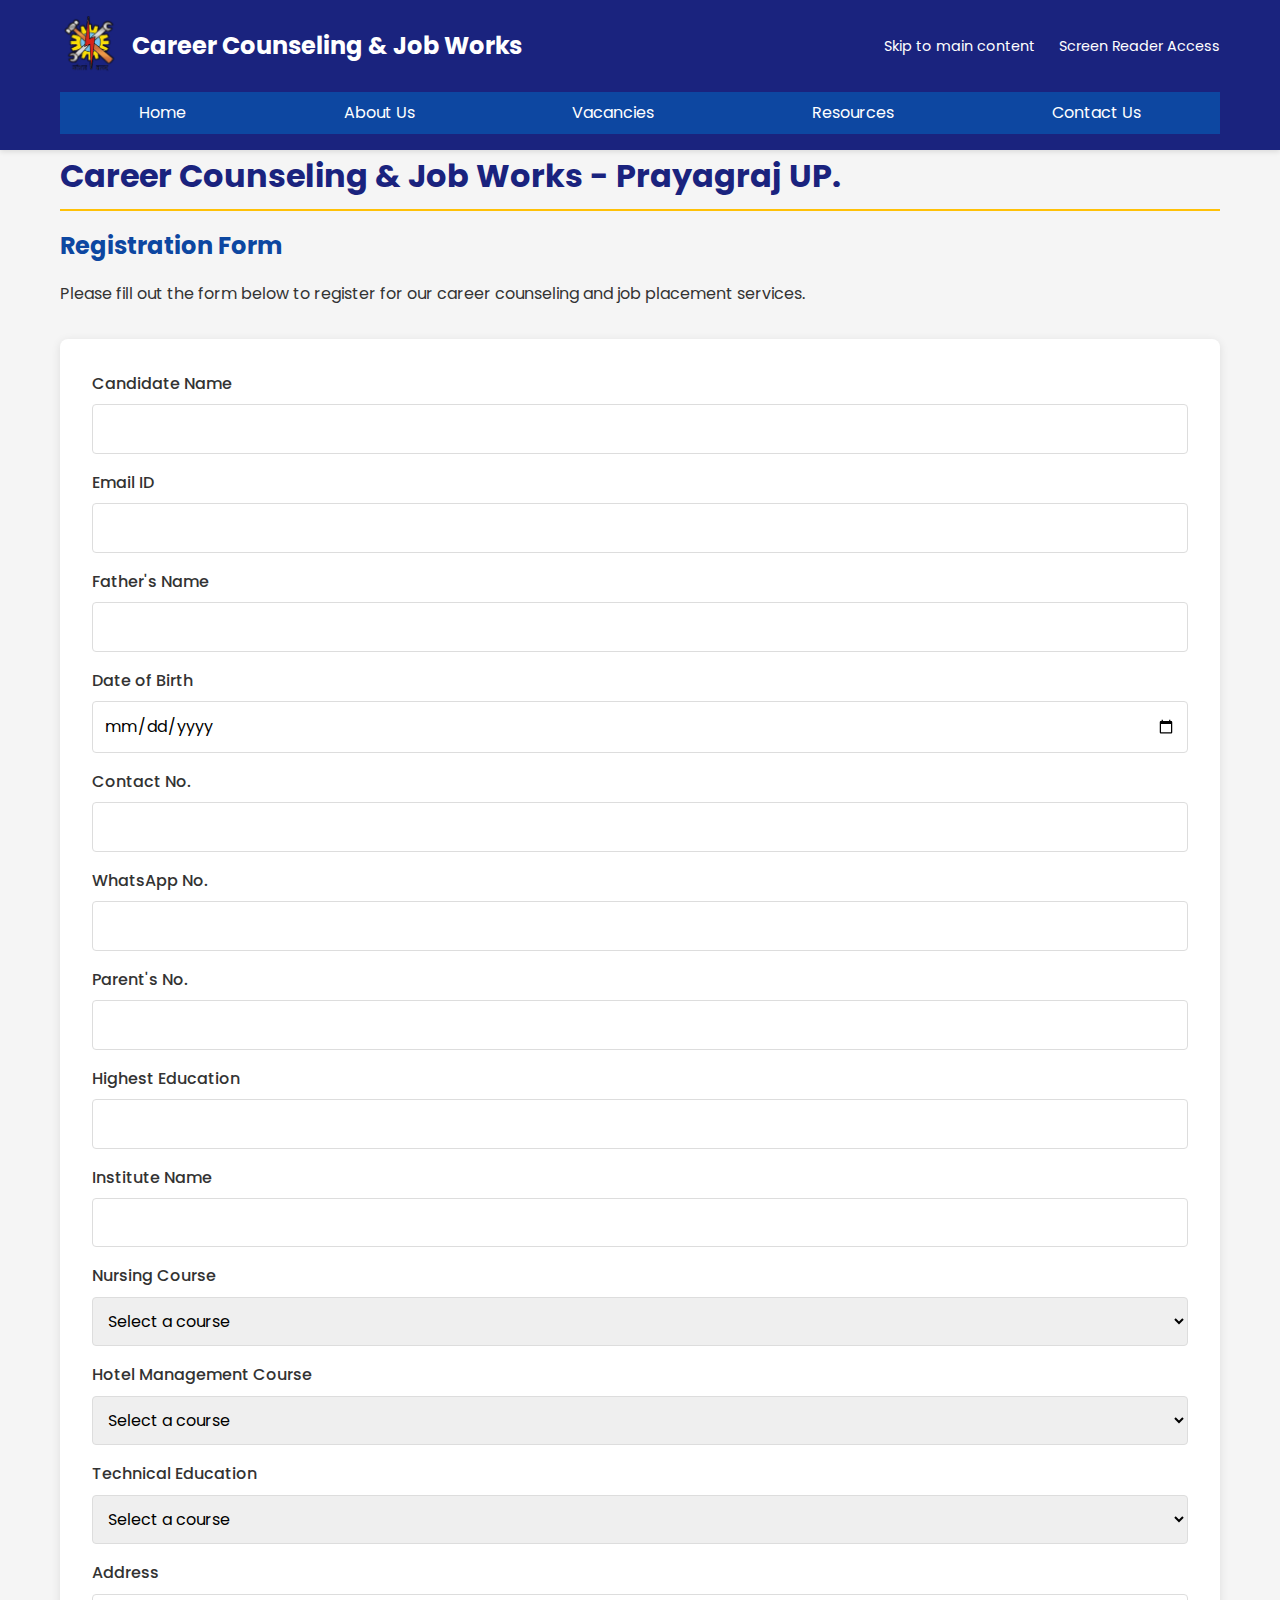
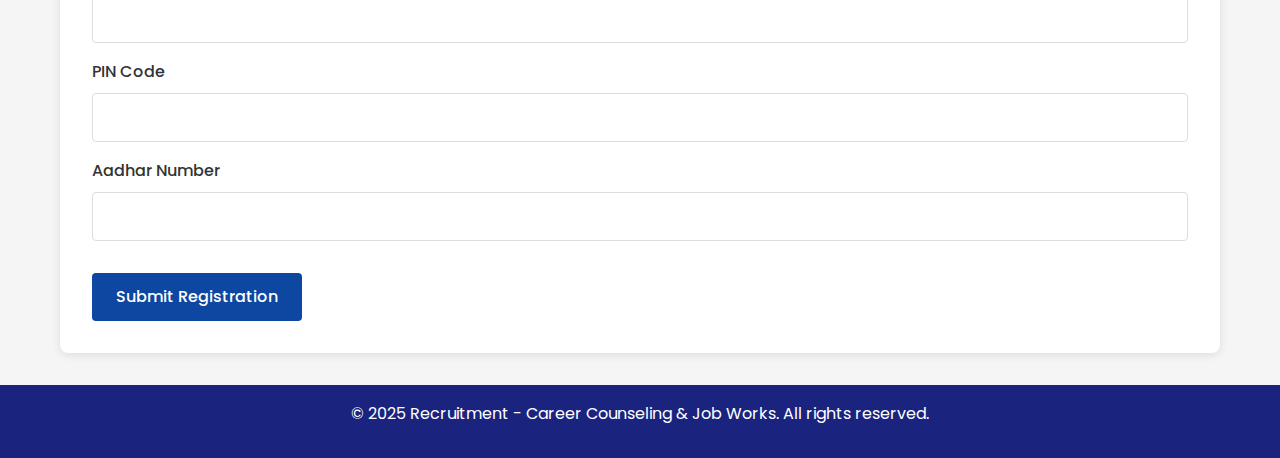
==== form.html @ 5cec350c "Initial commit" ====
<!DOCTYPE html>
<html lang="en">
<head>
    <meta charset="UTF-8">
    <meta name="viewport" content="width=device-width, initial-scale=1.0">
    <title>Recruitment - Career Counseling & Job Works</title>
    <link href="https://fonts.googleapis.com/css2?family=Poppins:wght@300;400;500;600;700&display=swap" rel="stylesheet">
    <style>
        :root {
            --primary-color: #1a237e;
            --secondary-color: #0d47a1;
            --accent-color: #ffc107;
            --text-color: #333333;
            --background-color: #f5f5f5;
        }
        * {
            margin: 0;
            padding: 0;
            box-sizing: border-box;
            font-family: 'Poppins', sans-serif;
        }
        body {
            background-color: var(--background-color);
            color: var(--text-color);
            line-height: 1.6;
        }
        .container {
            max-width: 1200px;
            margin: 0 auto;
            padding: 0 20px;
        }
        header {
            background-color: var(--primary-color);
            color: white;
            padding: 1rem 0;
            box-shadow: 0 2px 5px rgba(0,0,0,0.1);
        }
        .header-top {
            display: flex;
            justify-content: space-between;
            align-items: center;
            margin-bottom: 1rem;
        }
        .logo {
            font-size: 1.5rem;
            font-weight: bold;
            display: flex;
            align-items: center;
        }
        .logo img {
            height: 60px;
            margin-right: 10px;
        }
        .header-links a {
            color: white;
            text-decoration: none;
            margin-left: 20px;
            font-size: 0.9rem;
        }
        nav {
            background-color: var(--secondary-color);
            padding: 0.5rem 0;
        }
        nav ul {
            list-style-type: none;
            display: flex;
            justify-content: space-around;
        }
        nav ul li a {
            color: white;
            text-decoration: none;
            font-size: 1rem;
            transition: color 0.3s ease;
        }
        nav ul li a:hover {
            color: var(--accent-color);
        }
        .hamburger {
            display: none;
            background: none;
            border: none;
            font-size: 1.5rem;
            color: white;
            cursor: pointer;
        }
        main {
            padding: 2rem 0;
        }
        h1 {
            color: var(--primary-color);
            margin-bottom: 1rem;
            font-size: 2rem;
            border-bottom: 2px solid var(--accent-color);
            padding-bottom: 0.5rem;
        }
        h2 {
            color: var(--secondary-color);
            margin: 1rem 0;
            font-size: 1.5rem;
        }
        p {
            margin-bottom: 1rem;
        }
        .register-btn {
            display: inline-block;
            background-color: var(--accent-color);
            color: var(--primary-color);
            border: none;
            padding: 0.7rem 1.5rem;
            margin-top: 1rem;
            cursor: pointer;
            transition: background-color 0.3s;
            text-decoration: none;
            font-size: 1rem;
            font-weight: 500;
            border-radius: 4px;
        }
        .register-btn:hover {
            background-color: #ffa000;
        }
        #registrationForm {
            background-color: white;
            padding: 2rem;
            border-radius: 8px;
            box-shadow: 0 2px 10px rgba(0,0,0,0.1);
            margin-top: 2rem;
        }
        #registrationForm .form-group {
            margin-bottom: 1rem;
        }
        #registrationForm label {
            display: block;
            margin-bottom: 0.5rem;
            font-weight: 500;
        }
        #registrationForm input,
        #registrationForm select {
            width: 100%;
            padding: 0.7rem;
            border: 1px solid #ddd;
            border-radius: 4px;
            font-size: 1rem;
        }
        #registrationForm button {
            background-color: var(--secondary-color);
            color: white;
            border: none;
            padding: 0.7rem 1.5rem;
            cursor: pointer;
            transition: background-color 0.3s;
            font-size: 1rem;
            font-weight: 500;
            border-radius: 4px;
            margin-top: 1rem;
        }
        #registrationForm button:hover {
            background-color: #0a367a;
        }
        footer {
            background-color: var(--primary-color);
            color: white;
            text-align: center;
            padding: 1rem 0;
            margin-top: 2rem;
        }

        /* Mobile responsiveness */
        @media (max-width: 768px) {
            .header-top {
                flex-direction: column;
                align-items: flex-start;
            }
            .header-links {
                margin-top: 1rem;
            }
            .header-links a {
                margin-left: 0;
                margin-right: 20px;
            }
            nav ul {
                flex-direction: column;
                display: none;
            }
            nav ul.show {
                display: flex;
            }
            nav ul li {
                margin: 0.5rem 0;
            }
            .hamburger {
                display: block;
                position: absolute;
                top: 1rem;
                right: 1rem;
            }
            main {
                padding: 1rem 0;
            }
            h1 {
                font-size: 1.5rem;
            }
            h2 {
                font-size: 1.2rem;
            }
        }
    </style>
</head>
<body>
    <header>
        <div class="container">
            <div class="header-top">
                <div class="logo">
                    <img src="image/iti logo.png" alt="ITI Recruitment Logo">
                    Career Counseling & Job Works
                </div>
                <div class="header-links">
                    <a href="#">Skip to main content</a>
                    <a href="#">Screen Reader Access</a>
                </div>
            </div>
            <nav>
                <button class="hamburger" aria-label="Toggle menu">☰</button>
                <ul>
                    <li><a href="#" id="homeBtn">Home</a></li>
                    <li><a href="#">About Us</a></li>
                    <li><a href="#">Vacancies</a></li>
                    <li><a href="#">Resources</a></li>
                    <li><a href="#" id="contactBtn">Contact Us</a></li>
                </ul>
            </nav>
        </div>
    </header>
    <main class="container">
        <h1>Career Counseling & Job Works
            - Prayagraj UP.</h1>
        <h2>Registration Form</h2>
        <p>Please fill out the form below to register for our career counseling and job placement services.</p>
        <form id="registrationForm">
            <div class="form-group">
                <label for="candidateName">Candidate Name</label>
                <input type="text" id="candidateName" name="candidateName" required>
            </div>
            <div class="form-group">
                <label for="email">Email ID</label>
                <input type="email" id="email" name="email" required>
            </div>
            <div class="form-group">
                <label for="fatherName">Father's Name</label>
                <input type="text" id="fatherName" name="fatherName" required>
            </div>
            <div class="form-group">
                <label for="dob">Date of Birth</label>
                <input type="date" id="dob" name="dob" required>
            </div>
            <div class="form-group">
                <label for="contactNo">Contact No.</label>
                <input type="tel" id="contactNo" name="contactNo" required>
            </div>
            <div class="form-group">
                <label for="whatsappNo">WhatsApp No.</label>
                <input type="tel" id="whatsappNo" name="whatsappNo">
            </div>
            <div class="form-group">
                <label for="parentNo">Parent's No.</label>
                <input type="tel" id="parentNo" name="parentNo">
            </div>
            <div class="form-group">
                <label for="highestEducation">Highest Education</label>
                <input type="text" id="highestEducation" name="highestEducation" required>
            </div>
            <div class="form-group">
                <label for="instituteName">Institute Name</label>
                <input type="text" id="instituteName" name="instituteName" required>
            </div>
            <div class="form-group">
                <label for="nursingCourse">Nursing Course</label>
                <select id="nursingCourse" name="nursingCourse" required>
                    <option value="">Select a course</option>
                    <option value="bsc">B.Sc Nursing</option>
                    <option value="gnm">GNM</option>
                    <option value="msc">M.Sc Nursing</option>
                    <option value="postbsc">Post B.Sc Nursing</option>
                    <option value="paramedical">Para Medical</option>
                    <option value="bpharma">B Pharma</option>
                    <option value="dpharma">D Pharma</option>
                    <option value="not_applicable">Not applicable</option>
                </select>
            </div>
            <div class="form-group">
                <label for="hotelManagementCourse">Hotel Management Course</label>
                <select id="hotelManagementCourse" name="hotelManagementCourse" required>
                    <option value="">Select a course</option>
                    <option value="manager">Manager</option>
                    <option value="accountant">Accountant</option>
                    <option value="receptionist">Receptionist</option>
                    <option value="chef">Chef</option>
                    <option value="cook">Cook</option>
                    <option value="waiter">Waiter</option>
                    <option value="helper">Helper</option>
                    <option value="housekeeping">House Keeping</option>
                    <option value="backoffice">Back Office</option>
                    <option value="not_applicable">Not applicable</option>
                </select>
            </div>
            <div class="form-group">
                <label for="technicalEducation">Technical Education</label>
                <select id="technicalEducation" name="technicalEducation" required>
                    <option value="">Select a course</option>
                    <option value="iti">ITI</option>
                    <option value="diploma">Diploma</option>
                    <option value="btech">B.Tech</option>
                    <option value="mtech">M.Tech</option>
                    <option value="bca">BCA</option>
                    <option value="mba_marketing">MBA Marketing</option>
                    <option value="mba_finance">MBA Finance</option>
                    <option value="mba_hr">MBA HR</option>
                    <option value="mba_others">MBA Others</option>
                    <option value="not_applicable">Not applicable</option>
                </select>
            </div>
            <div class="form-group">
                <label for="address">Address</label>
                <input type="text" id="address" name="address" required>
            </div>
            <div class="form-group">
                <label for="pin">PIN Code</label>
                <input type="text" id="pin" name="pin" required>
            </div>
            <div class="form-group">
                <label for="aadhar">Aadhar Number</label>
                <input type="text" id="aadhar" name="aadhar" required>
            </div>
            <button type="submit">Submit Registration</button>
        </form>
    </main>
    <footer>
        <div class="container">
            <p>&copy; 2025 Recruitment - Career Counseling & Job Works. All rights reserved.</p>
        </div>
    </footer>
    <script>
        const hamburger = document.querySelector('.hamburger');
        const nav = document.querySelector('nav ul');

        hamburger.addEventListener('click', () => {
            nav.classList.toggle('show');
        });

        window.addEventListener('resize', () => {
            if (window.innerWidth > 768) {
                nav.classList.remove('show');
            }
        });

        document.getElementById('registrationForm').addEventListener('submit', function(e) {
            e.preventDefault();
            
            const formData = new FormData(this);
            const jsonData = {};
            formData.forEach((value, key) => { jsonData[key] = value });

            fetch('https://script.google.com/macros/s/AKfycbx8DPEmPq2QWRLwLJvYyLntF7ZnOmaO6r4Mj7S-bMboakn7HsF7oSewctbG3nM-pAnA/exec', {
                method: 'POST',
                body: JSON.stringify(jsonData),
                headers: {
                    'Content-Type': 'application/json'
                },
                mode: 'no-cors' // Add this line
            })
            .then(response => {
                if (!response.ok && response.type !== 'opaque') {
                    throw new Error('Network response was not ok');
                }
                return response.text();
            })
            .then(data => {
                console.log('Success:', data);
                alert('Thank you for your registration. Your data has been successfully submitted!');
                this.reset();
            })
            .catch(error => {
                console.error('Error:', error);
                alert('There was an error submitting your data. Please try again.');
            });
        });
    </script>
</body>
</html>
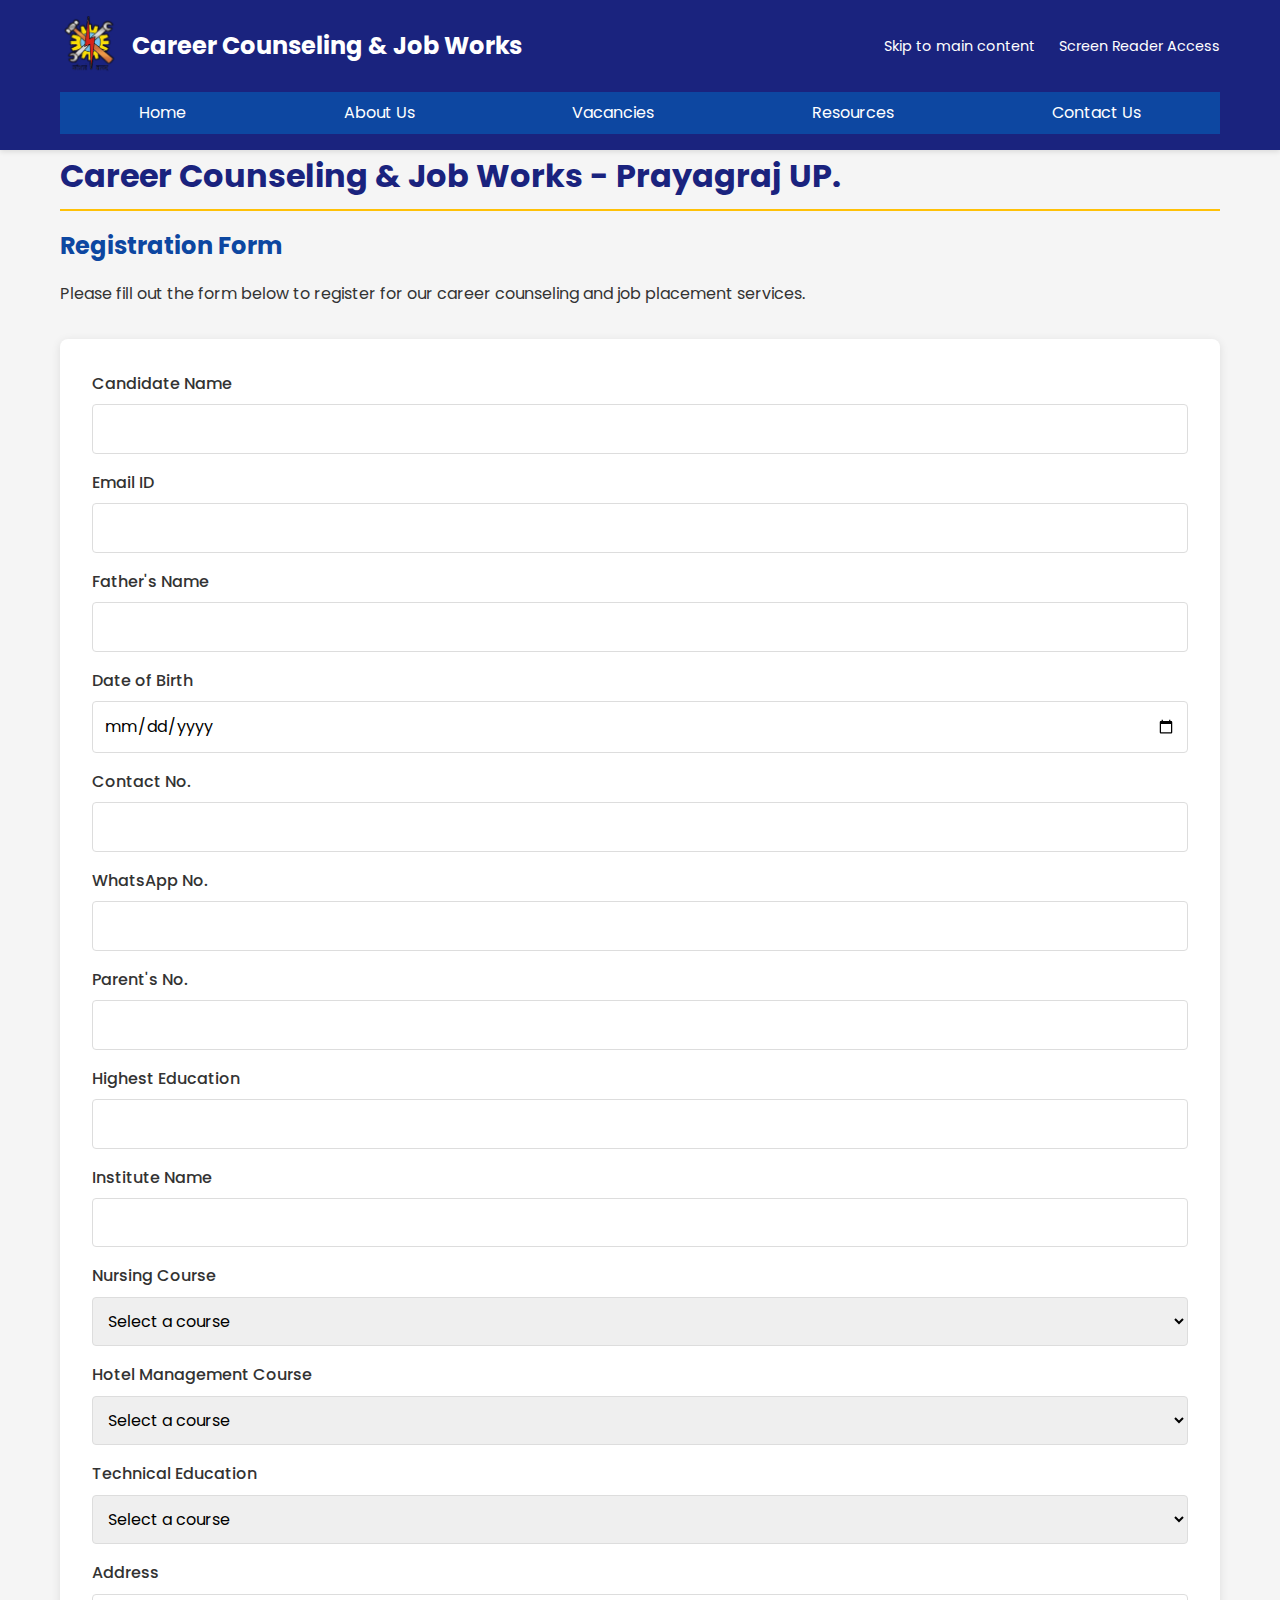
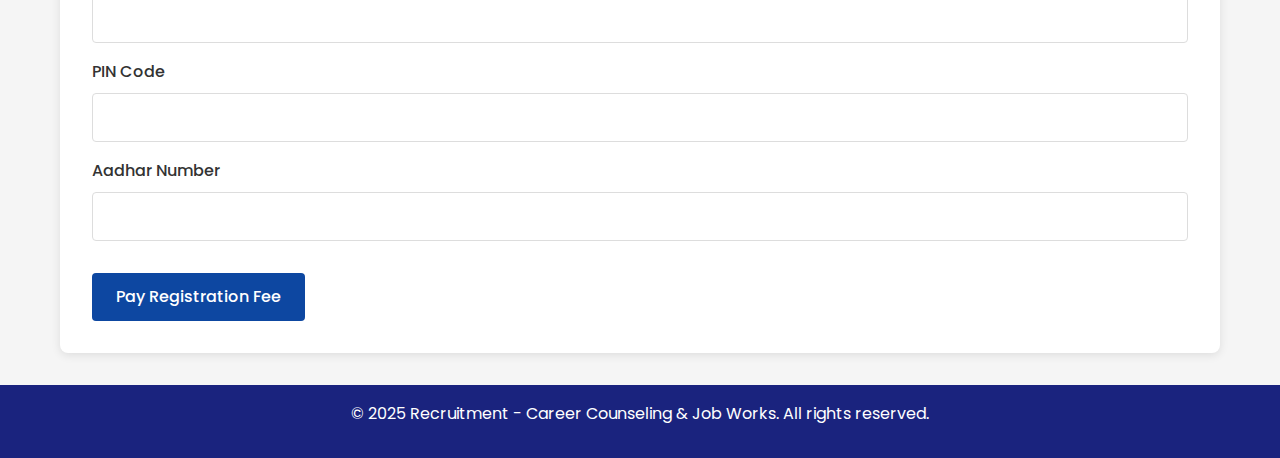
==== commit 840c6a39: "Form Submit button change to Pay Fee" ====
--- a/form.html
+++ b/form.html
@@ -221,7 +221,7 @@
             <nav>
                 <button class="hamburger" aria-label="Toggle menu">☰</button>
                 <ul>
-                    <li><a href="#" id="homeBtn">Home</a></li>
+                    <li><a href="index.html" id="homeBtn">Home</a></li>
                     <li><a href="#">About Us</a></li>
                     <li><a href="#">Vacancies</a></li>
                     <li><a href="#">Resources</a></li>
@@ -330,7 +330,7 @@
                 <label for="aadhar">Aadhar Number</label>
                 <input type="text" id="aadhar" name="aadhar" required>
             </div>
-            <button type="submit">Submit Registration</button>
+            <button type="submit">Pay Registration Fee</button>
         </form>
     </main>
     <footer>
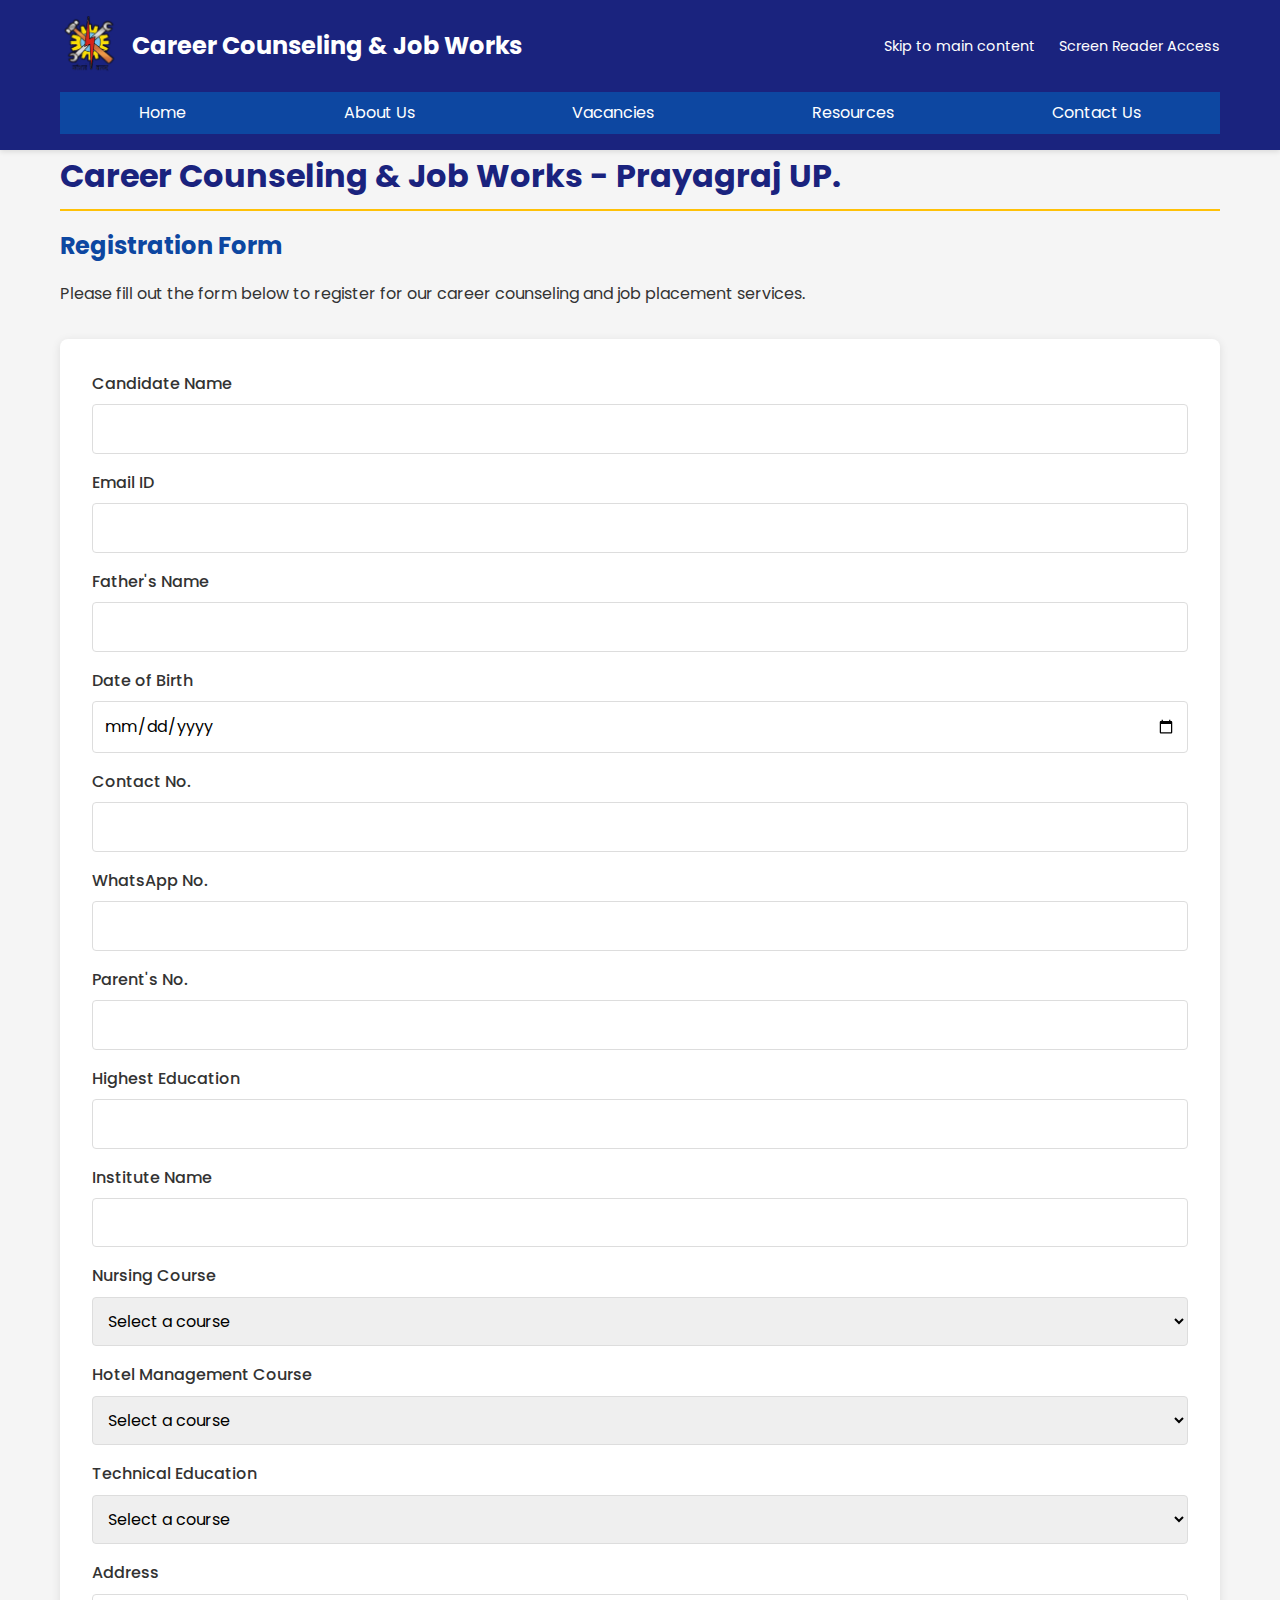
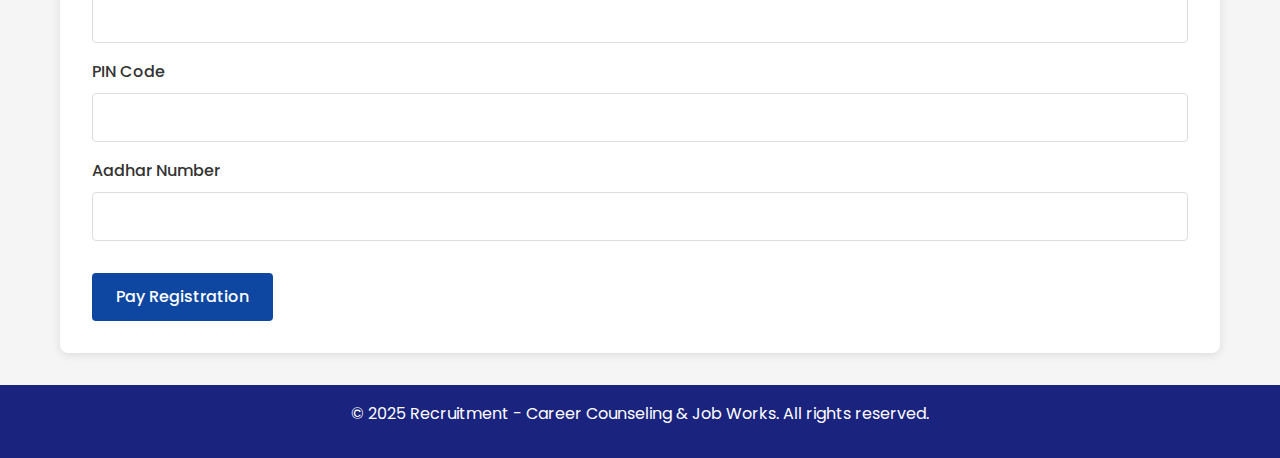
==== commit 4bf2d103: "Update form.html" ====
--- a/form.html
+++ b/form.html
@@ -330,7 +330,7 @@
                 <label for="aadhar">Aadhar Number</label>
                 <input type="text" id="aadhar" name="aadhar" required>
             </div>
-            <button type="submit">Pay Registration Fee</button>
+            <button type="submit">Pay Registration</button>
         </form>
     </main>
     <footer>
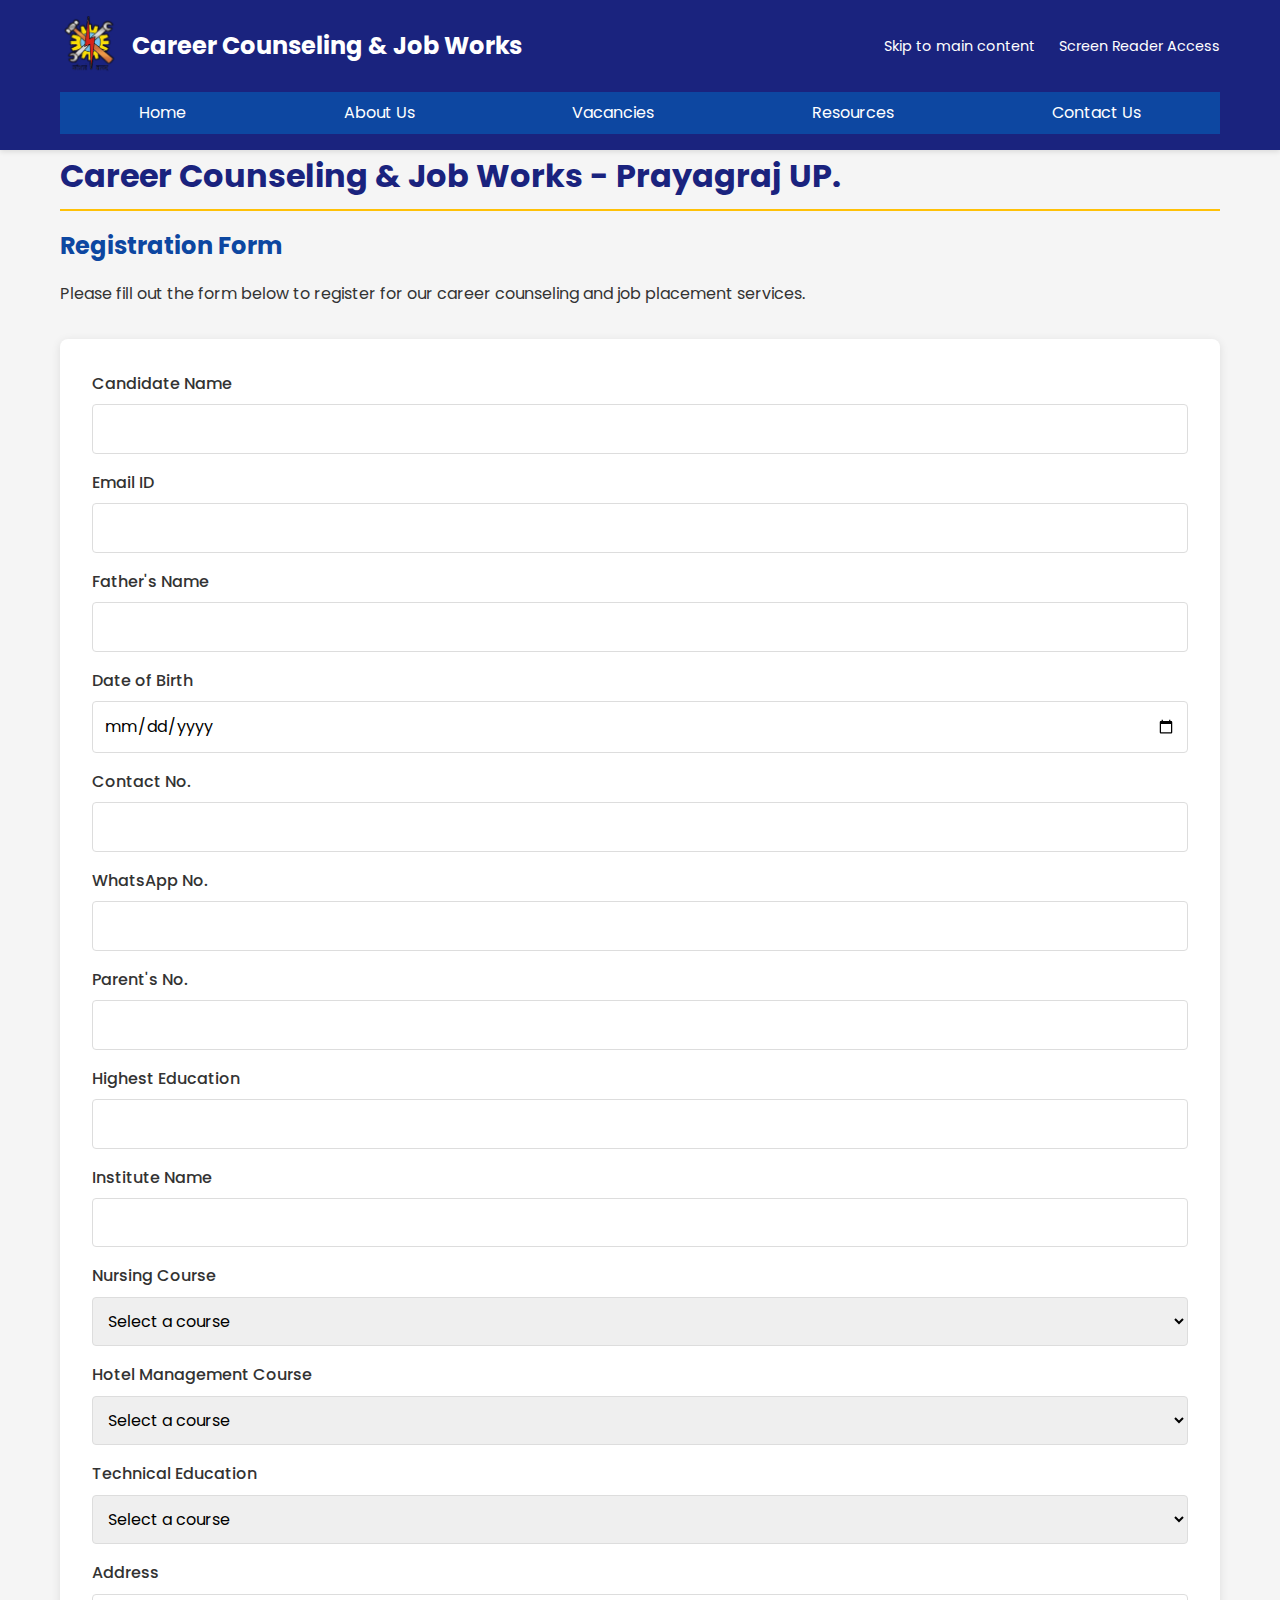
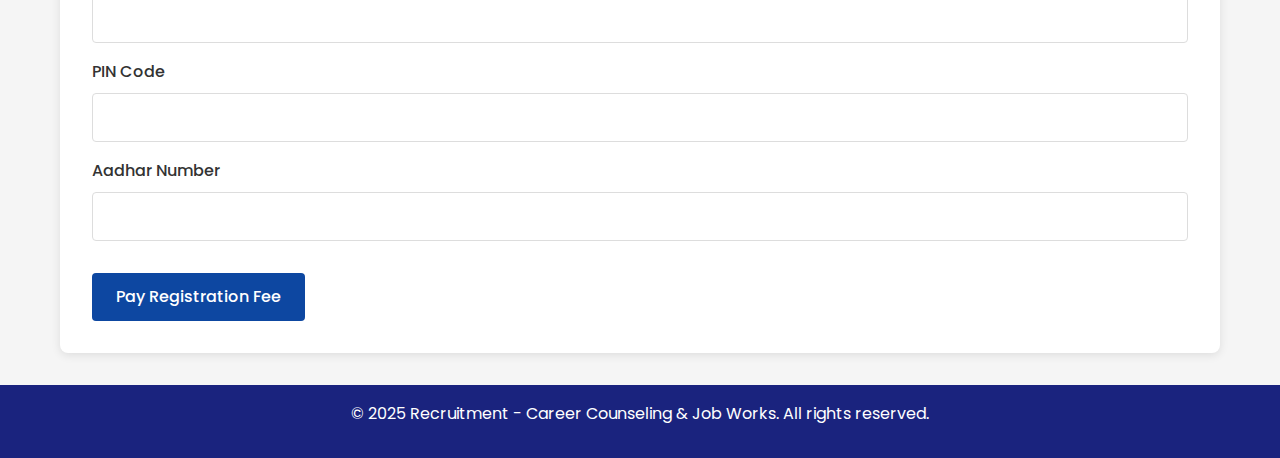
==== commit 1fd33fd4: "Update form.html" ====
--- a/form.html
+++ b/form.html
@@ -330,7 +330,7 @@
                 <label for="aadhar">Aadhar Number</label>
                 <input type="text" id="aadhar" name="aadhar" required>
             </div>
-            <button type="submit">Pay Registration</button>
+            <button type="submit">Pay Registration Fee</button>
         </form>
     </main>
     <footer>
